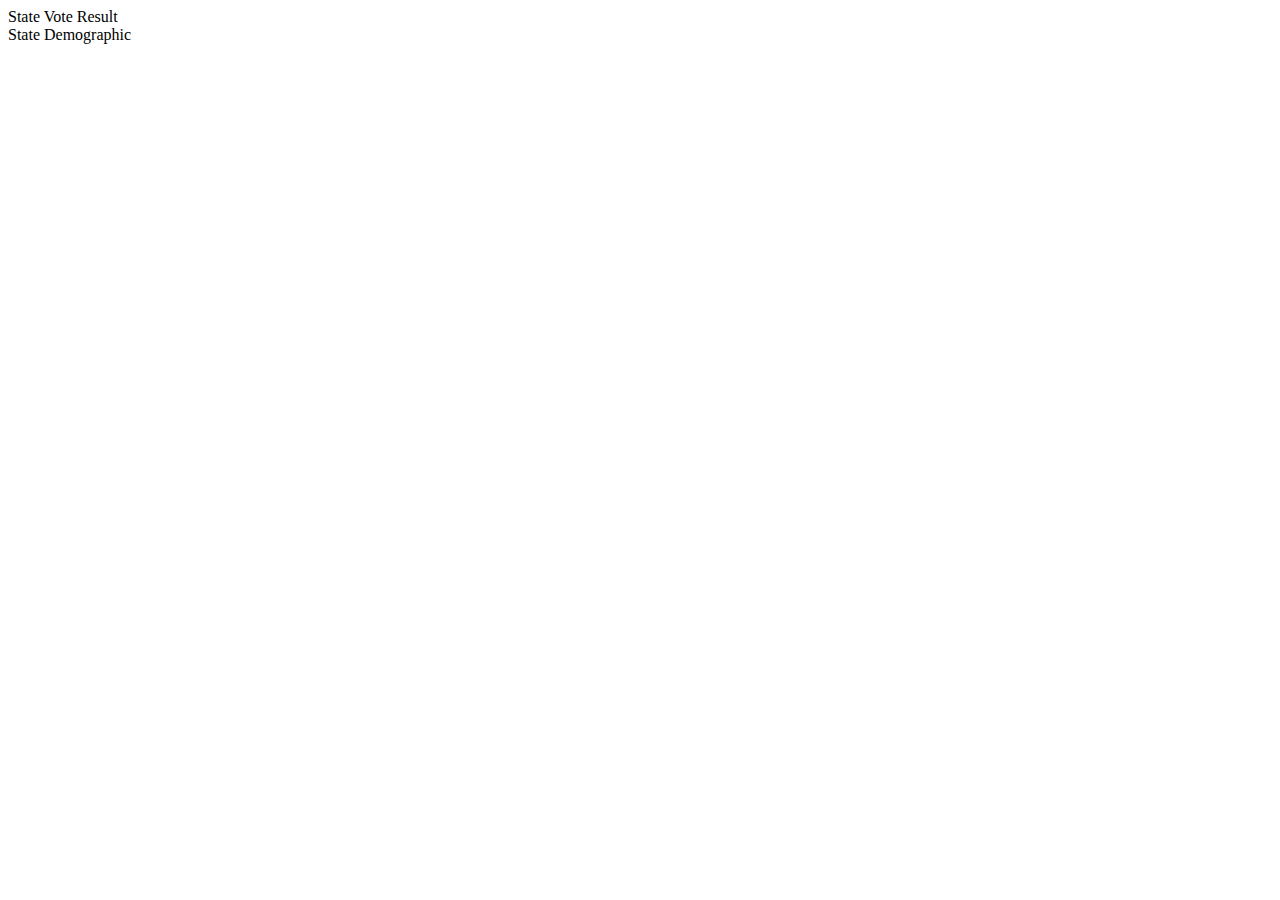
==== new-dataset/index.html @ 94d6d196 "updated" ====
<!DOCTYPE html>
<html lang="en">
<head>
    <meta charset="utf-8">
    <title>Election Data Visualizer</title>
    <link rel="stylesheet" type-"text/css" heref=""styles.css">
</head>
<body>
    <div class="container"></div>
      <div class="vote" id="vote">
        <div class="label">State Vote Result</div>
      </div>

      <div class="demographic" id="demographic">
        <div class="label">State Demographic</div>
      </div>
    <script src="https://d3js.org/d3.v4.min.js"></script>
    <script src="script.js" defer></script>
</body>
</html>
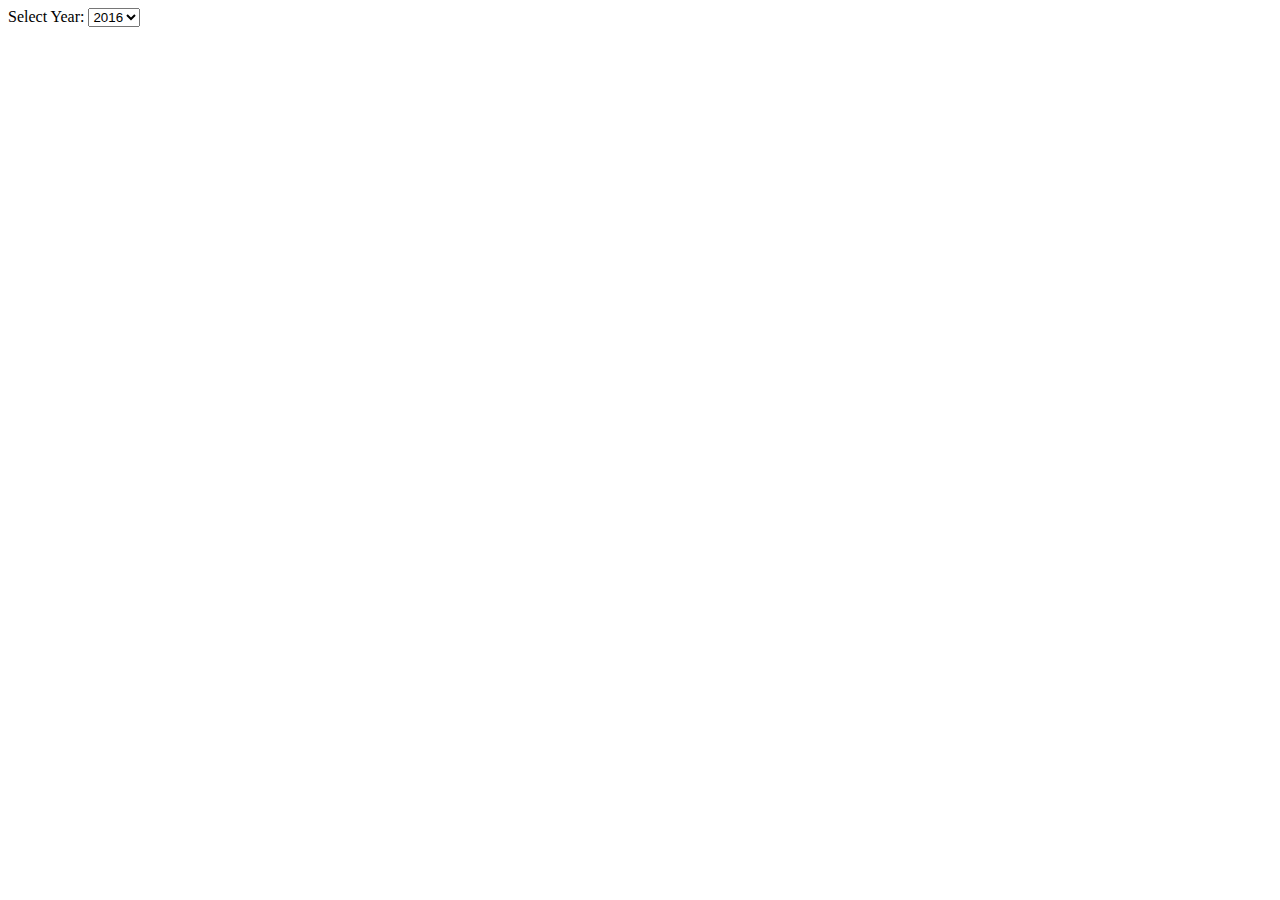
==== commit 85c6a839: "updated" ====
--- a/new-dataset/index.html
+++ b/new-dataset/index.html
@@ -1,20 +1,24 @@
 <!DOCTYPE html>
 <html lang="en">
 <head>
-    <meta charset="utf-8">
+    <meta charset="UTF-8">
+    <meta name="viewport" content="width=device-width, initial-scale=1.0">
     <title>Election Data Visualizer</title>
-    <link rel="stylesheet" type-"text/css" heref=""styles.css">
+    <link rel="stylesheet" heref="/static/styles.css">
+    <script src="/static/example.js"></script>
+    <script src="https://d3js.org/d3.v4.min.js"></script>
 </head>
+
 <body>
-    <div class="container"></div>
-      <div class="vote" id="vote">
-        <div class="label">State Vote Result</div>
-      </div>
+  <!-- Dropdown for selecting the year -->
+  <label for="yearSelector">Select Year:</label>
+  <select id="yearSelector" onchange="updateChart()">
+    <option value="2016">2016</option>
+    <option value="2020">2020</option>  
+  </select>
 
-      <div class="demographic" id="demographic">
-        <div class="label">State Demographic</div>
-      </div>
-    <script src="https://d3js.org/d3.v4.min.js"></script>
-    <script src="script.js" defer></script>
+  <!-- Container for the pie chart -->
+    <div id="pieChart"></div>
+
 </body>
 </html>